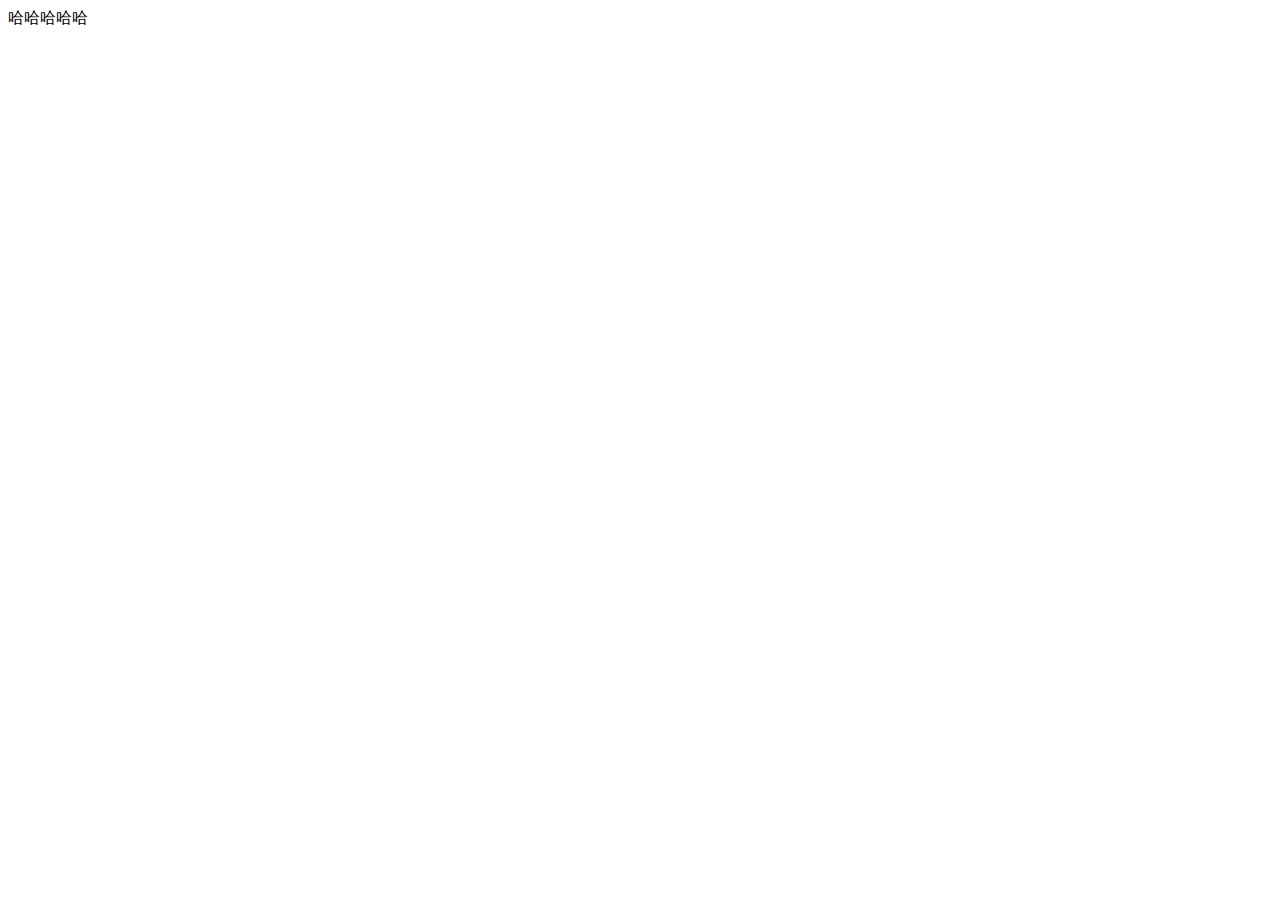
==== index.html @ 6ae0b64e "Add files via upload" ====
<!DOCTYPE html>
<html lang="en">
<head>
    <meta charset="UTF-8">
    <meta name="viewport" content="width=device-width, initial-scale=1.0">
    <meta http-equiv="X-UA-Compatible" content="ie=edge">
    <title>我的首頁</title>
</head>
<body>
    哈哈哈哈哈
</body>
</html>
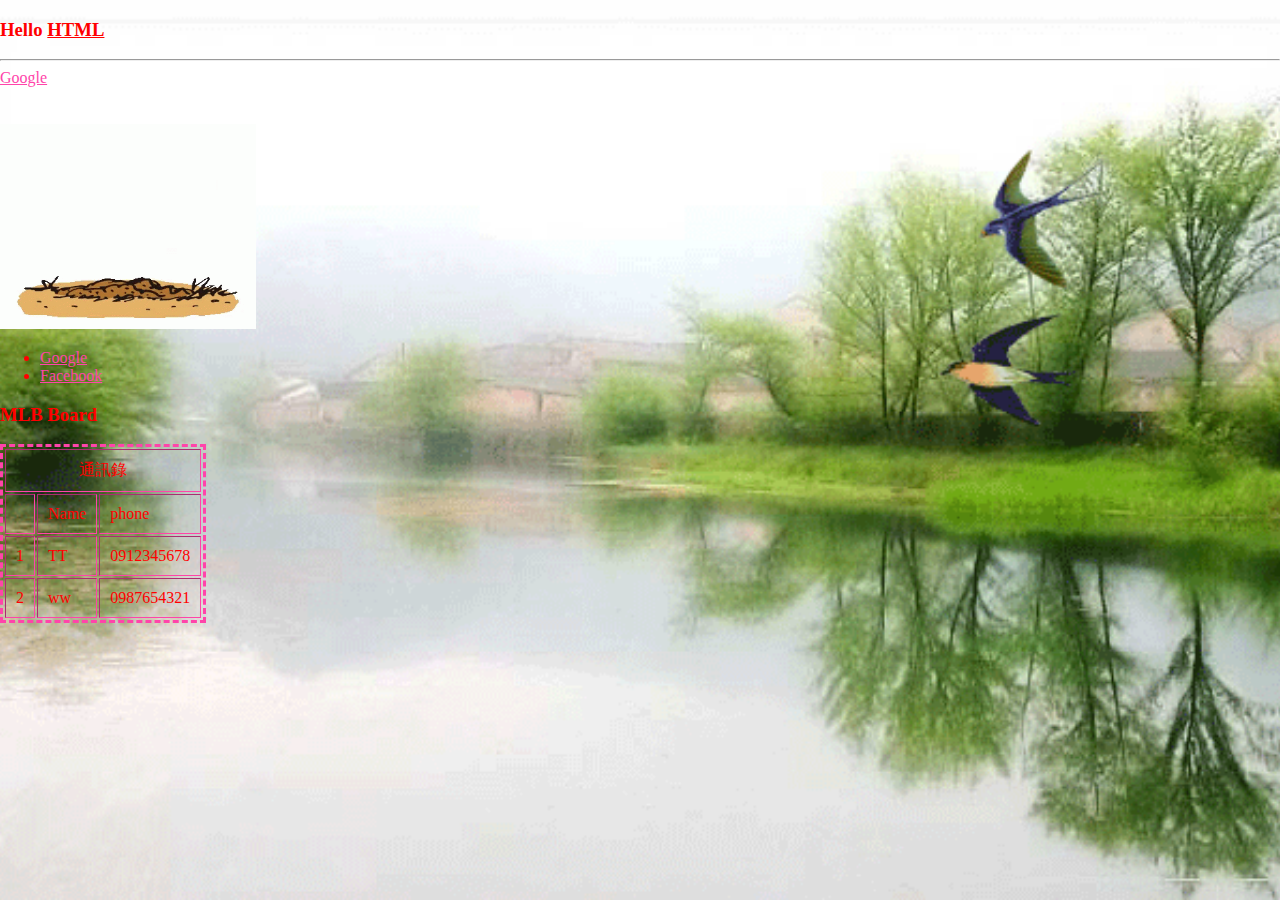
==== commit 939aaf13: "Rename home.html to index.html" ====
--- a/index.html
+++ b/index.html
@@ -1,12 +1,58 @@
 <!DOCTYPE html>
-<html lang="en">
+<html>
 <head>
-    <meta charset="UTF-8">
-    <meta name="viewport" content="width=device-width, initial-scale=1.0">
-    <meta http-equiv="X-UA-Compatible" content="ie=edge">
-    <title>我的首頁</title>
+<meta charset="utf-8">
+<title>My Homepage</title>
+<style>
+    body{
+    margin:0px;
+    padding:0px;
+    background:#fff url(456.gif) center center fixed no-repeat;
+    background-size: cover;　
+    }        
+</style>
 </head>
-<body>
-    哈哈哈哈哈
+<body background="456.gif">
+    <!--
+        關於換行
+            1.程式碼中的換行不重要
+            2.標籤的顯示模式(display)
+                2.1 行內模式 inline
+                2.2 區塊模式 block(自動換行)
+            3.隨時可用<br/>標籤換行
+    -->
+    <!--這裡是網頁的主畫面-->
+    <h3><font color="red">Hello <u>HTML</u></h3>
+    <hr/><!--<hr></hr>-->
+    <a target="_blank" href="https://www.google.com.tw/" style="color:#FF44AA">Google</a>
+    <br></br>
+    <h3></h3>
+    <div><img src="Hello.gif" width="20%"/></div>
+    <ul>
+        <li><a target="_blank" href="https://www.google.com.tw/" style="color:	#FF44AA">Google</a></li>
+        <li><a target="_blank" href="https://zh-tw.facebook.com/" style="color: #FF44AA">Facebook</a></li>
+    </ul>
+    <h3>MLB Board</h3>
+    <!--表格-->
+    <table style="border:3px#FF44AA dashed" cellpadding="10" border='1'>
+        <tr>
+            <td colspan="3" align="center" valign="center">通訊錄</td>
+        </tr>
+        <tr>
+            <td></td>
+            <td>Name</td>
+            <td>phone</td>
+        </tr>
+        <tr>
+            <td>1 </td>
+            <td>TT</td>
+            <td>0912345678</td>
+        </tr>
+        <tr>
+            <td>2 </td>
+            <td>ww</td>
+            <td>0987654321</td>
+        </tr>
+    </table>
 </body>
-</html>+</html>
